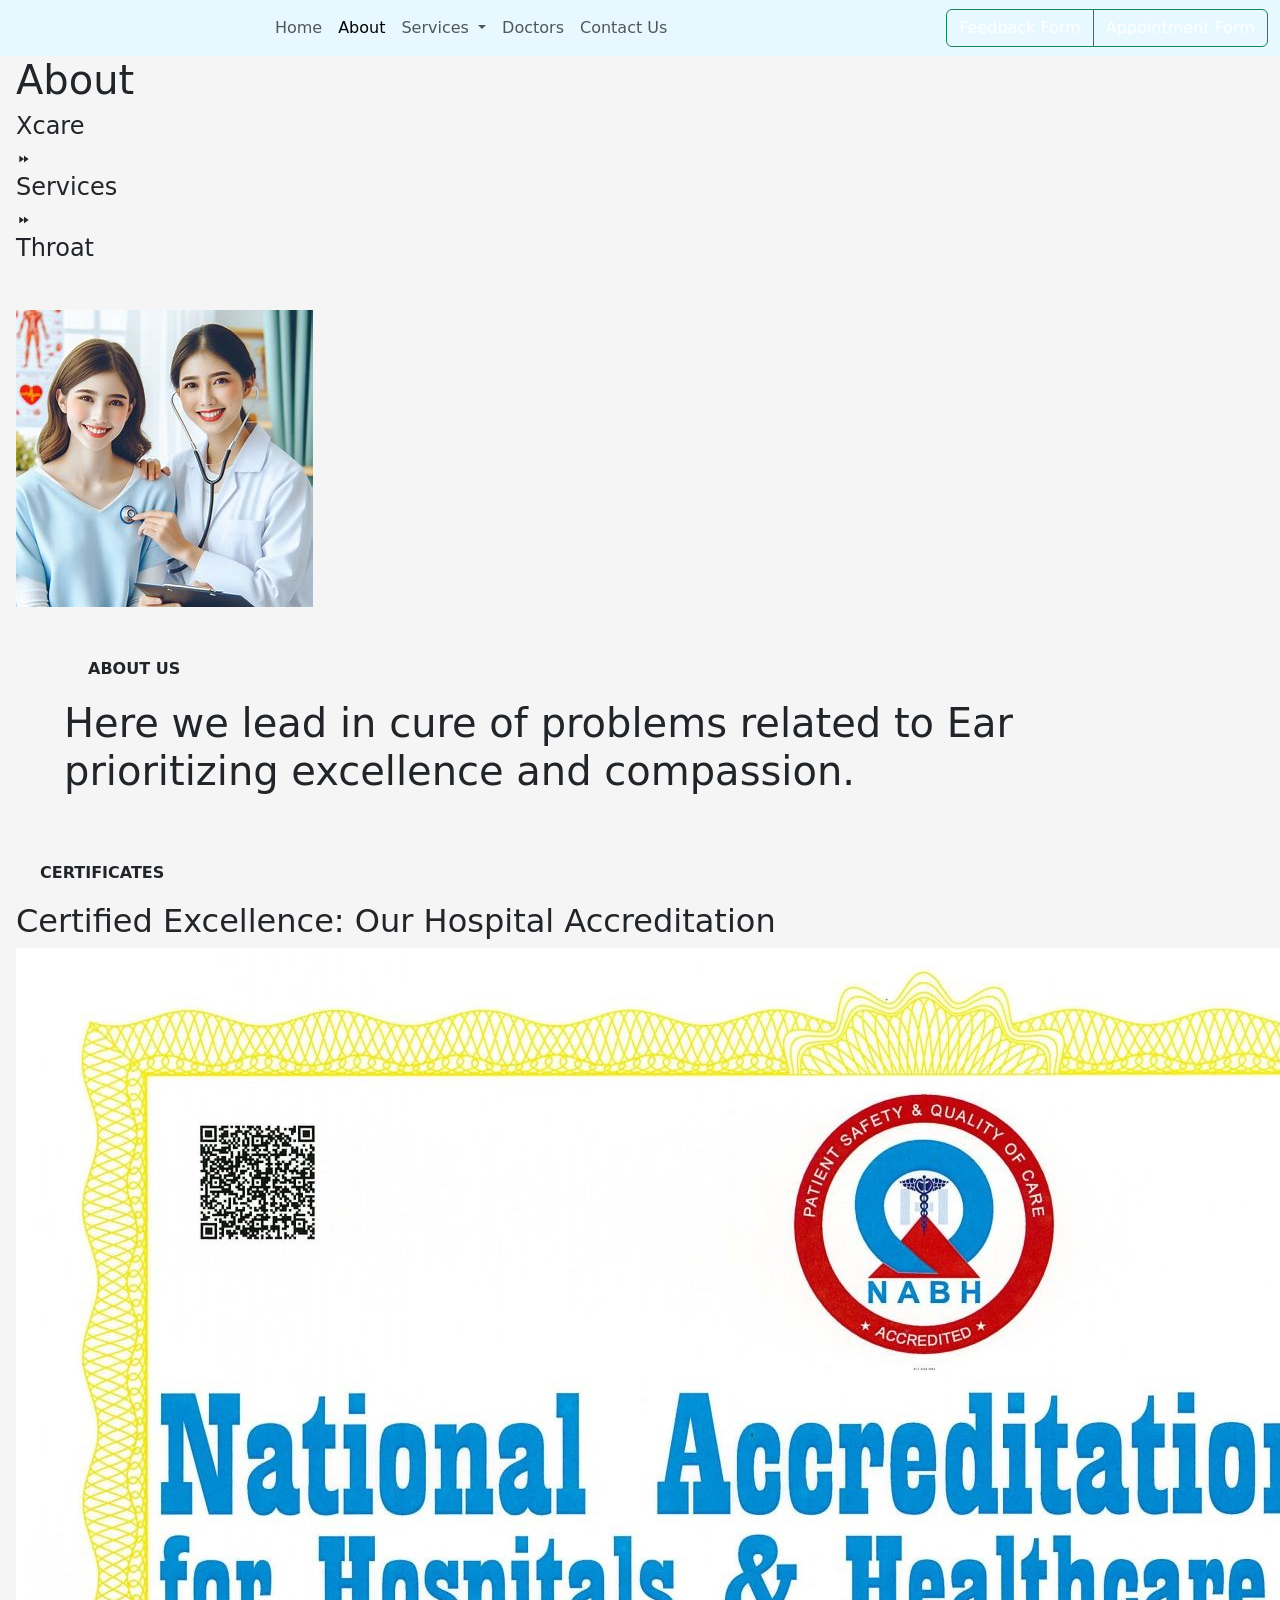
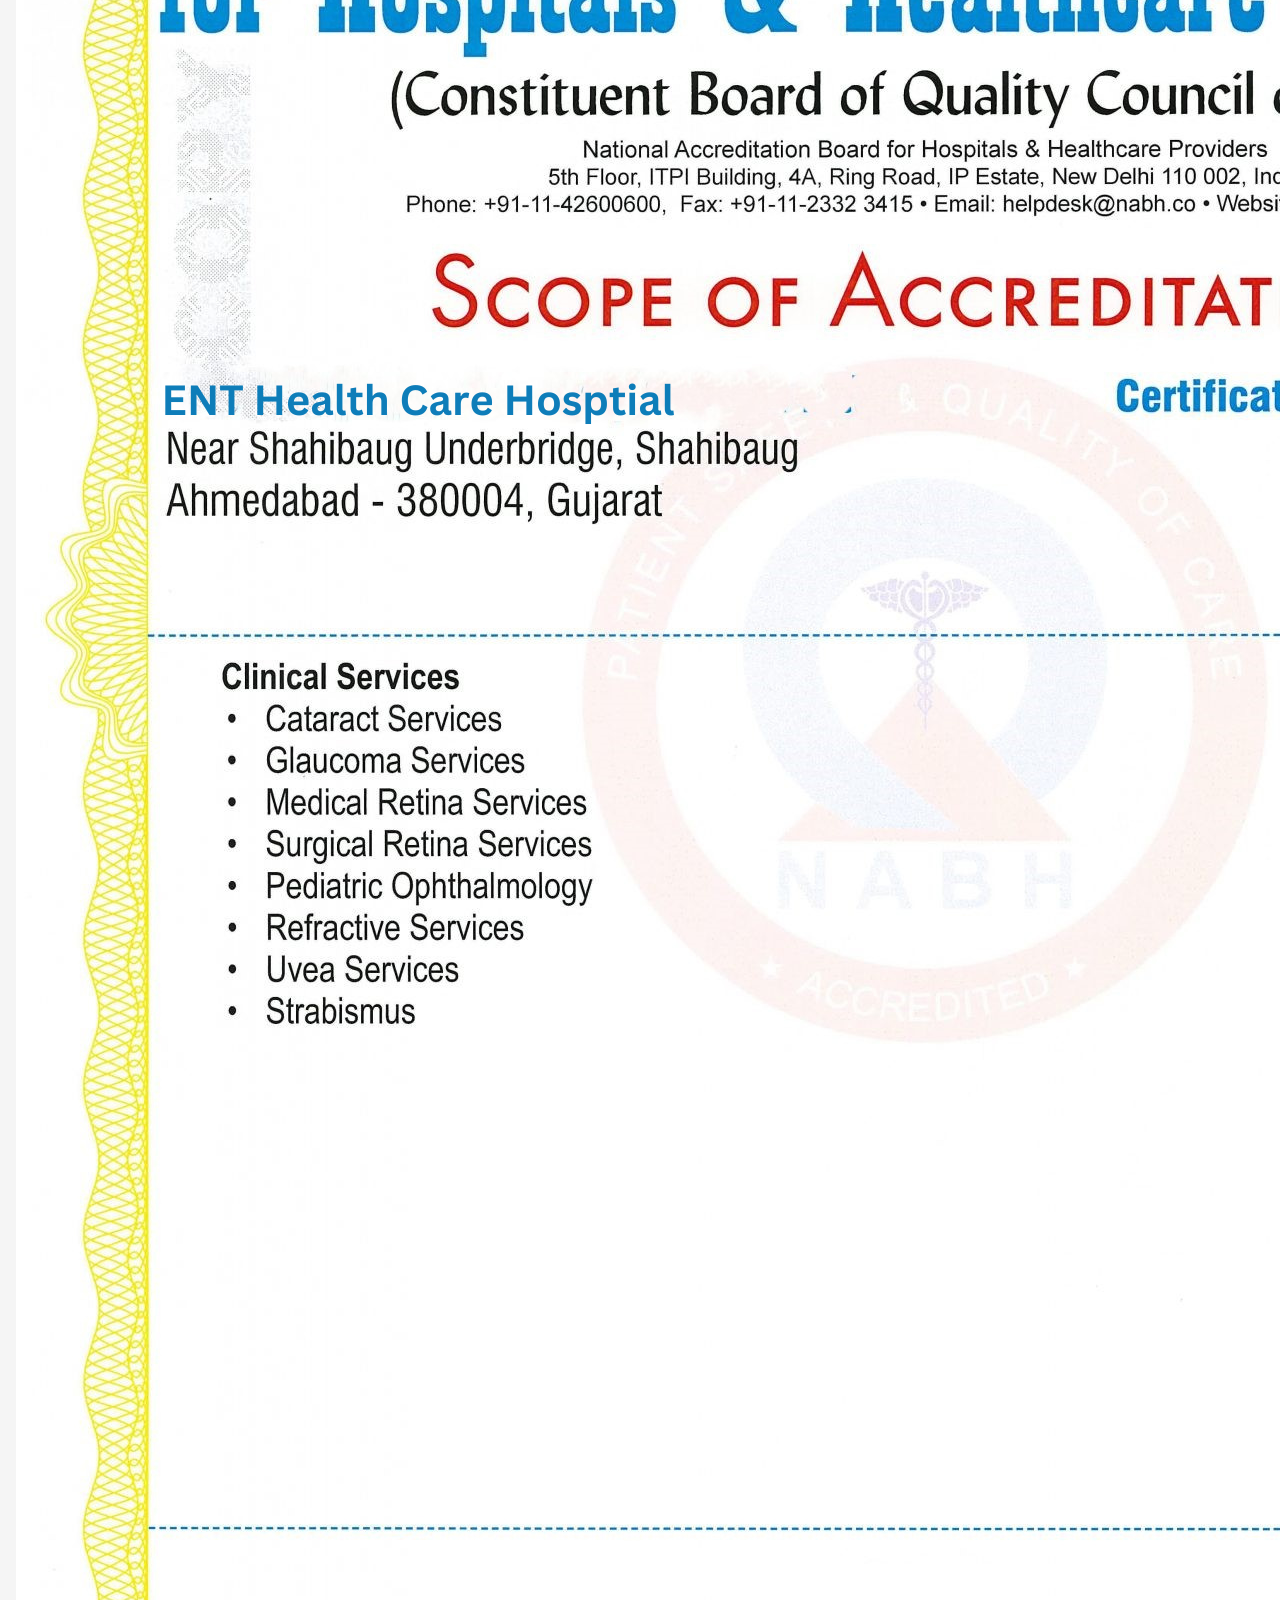
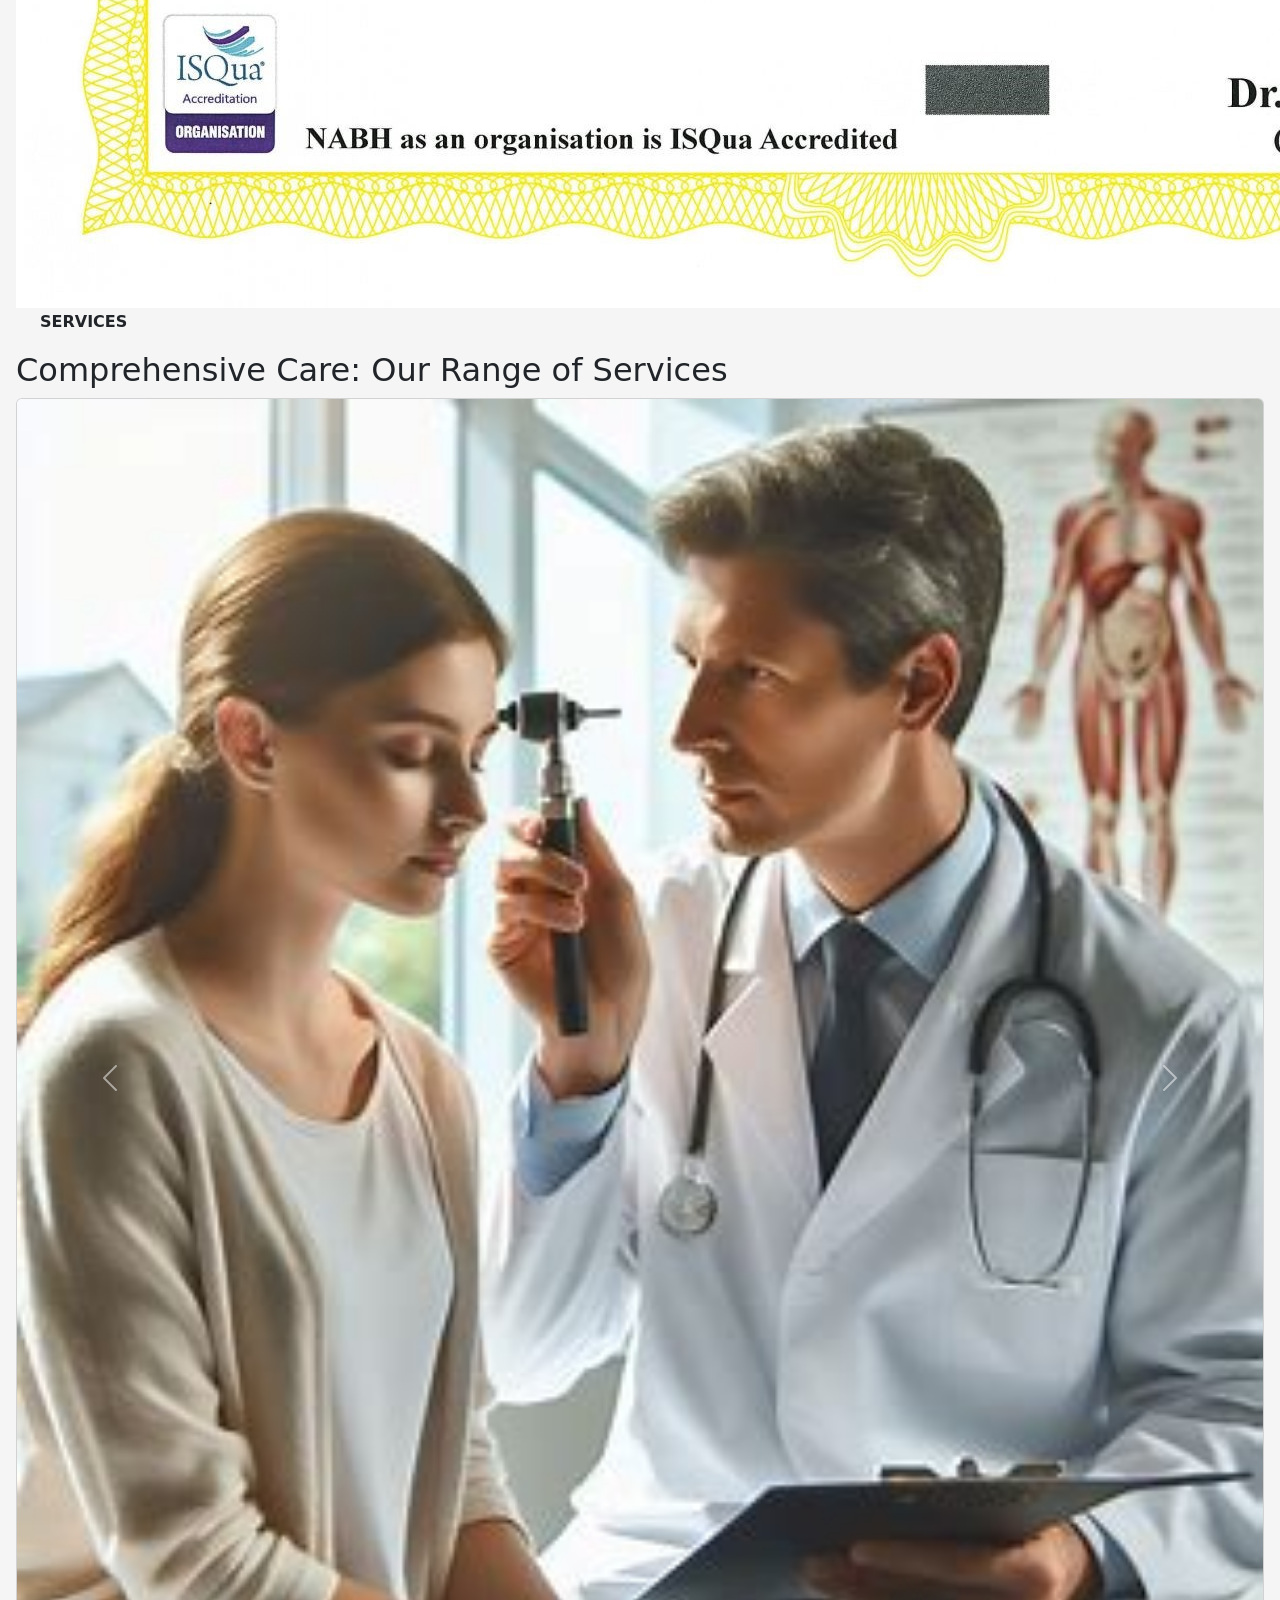
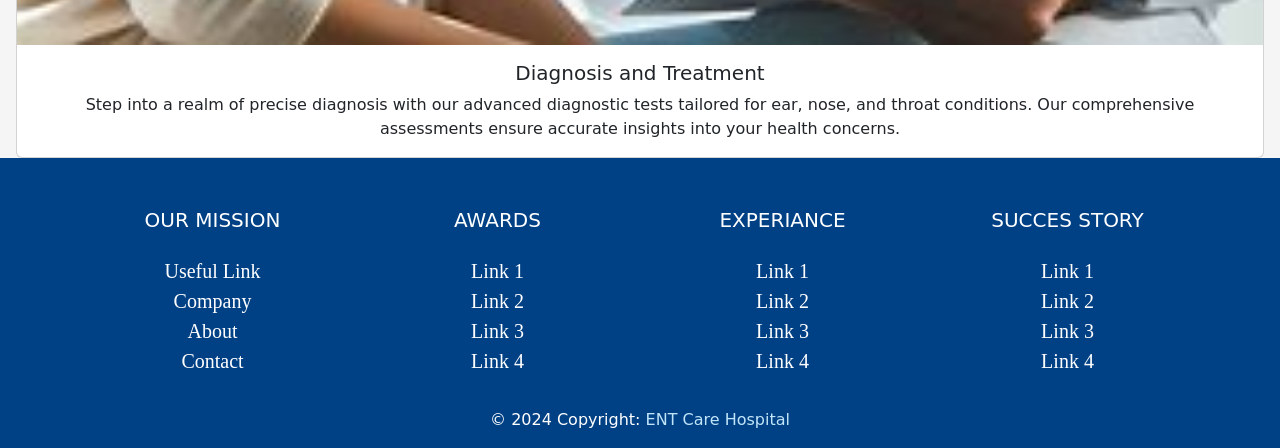
==== src/HTML/about.html @ 974fb87e "deployment" ====
<!DOCTYPE html>
<html lang="en">

<head>
    <meta charset="UTF-8">
    <meta name="viewport" content="width=device-width, initial-scale=1.0">
    <title>ENT Care</title>
    <link href="https://cdn.jsdelivr.net/npm/bootstrap@5.3.3/dist/css/bootstrap.min.css" rel="stylesheet"
        integrity="sha384-QWTKZyjpPEjISv5WaRU9OFeRpok6YctnYmDr5pNlyT2bRjXh0JMhjY6hW+ALEwIH" crossorigin="anonymous">
    <link rel="preconnect" href="https://fonts.googleapis.com">
    <link rel="preconnect" href="https://fonts.gstatic.com" crossorigin>
    <link href="https://fonts.googleapis.com/css2?family=Sora:wght@100..800&display=swap" rel="stylesheet">
    <link rel="stylesheet" href="../css/about.css">
    <link href='https://unpkg.com/boxicons@2.1.4/css/boxicons.min.css' rel='stylesheet'>
    <script src="https://cdn.jsdelivr.net/npm/@popperjs/core@2.11.8/dist/umd/popper.min.js" integrity="sha384-I7E8VVD/ismYTF4hNIPjVp/Zjvgyol6VFvRkX/vR+Vc4jQkC+hVqc2pM8ODewa9r" crossorigin="anonymous"></script>
    <script src="https://cdn.jsdelivr.net/npm/bootstrap@5.3.3/dist/js/bootstrap.min.js" integrity="sha384-0pUGZvbkm6XF6gxjEnlmuGrJXVbNuzT9qBBavbLwCsOGabYfZo0T0to5eqruptLy" crossorigin="anonymous"></script>
  
     <link rel="stylesheet" href="../CSS/Home.css">
</head>
<body>
<nav class="navbar navbar-expand-lg " style="  background-color: #e7f8ff"  >
  <div class="container-fluid">
    <a class="navbar-brand" href="#"><img src="https://xcare-demo.pbminfotech.com/demo1/wp-content/uploads/sites/3/2024/01/logo.svg" alt="" class="main-logo"></a>
    <button class="navbar-toggler" type="button" data-bs-toggle="collapse" data-bs-target="#navbarSupportedContent" aria-controls="navbarSupportedContent" aria-expanded="false" aria-label="Toggle navigation">
      <span class="navbar-toggler-icon"></span>
    </button>
    <div class="collapse navbar-collapse" id="navbarSupportedContent">
      <ul class="navbar-nav mx-auto mb-2 mb-lg-0">
        <li class="nav-item">
          <a class="nav-link " aria-current="page" href="./Home.html">Home</a>
        </li>
        <li class="nav-item">
          <a class="nav-link active" href="./about.html">About</a>
        </li>
        <li class="nav-item dropdown">
          <a class="nav-link dropdown-toggle" href="#" role="button" data-bs-toggle="dropdown" aria-expanded="false">
            Services
          </a>
          <ul class="dropdown-menu">
            <li><a class="dropdown-item" href="./Ear_Page.HTML">Ear</a></li>
            <li><a class="dropdown-item" href="./noseservice.html">Nose</a></li>
            <li><a class="dropdown-item" href="./Throat-service.html">Throat</a></li>
          </ul>
        </li>
        <li class="nav-item">
          <a class="nav-link" href="./doctors.html">Doctors</a>
        </li>
        <li class="nav-item">
          <a class="nav-link" href="./Contacts.html">Contact Us</a>
        </li>
      </ul>
      <ul class="btn-group my-auto">
        <button class="btn btn-outline-success" type="submit"><a href="./feedback.html" style="list-style: none; text-decoration: none; color: white;" >Feedback Form</a></button>
        <button class="btn btn-outline-success"  type="submit"><a style="list-style: none; text-decoration: none; color: white;" href="./AppointmentPage.html">Appointment Form</a></button>
      </ul>
    </div>
  </div>
</nav>
<body class="body-col" style="margin-top: 0px;">
 
  <!-- About us section starts -->
  <section class="container-fluid px-3">
    <div class="about-us-cover-section mb-5">
      <h1 class="aboutus-title">About</h1>
      <div class="aboutus-subtitle">
        <h4 class="about-us-subtitle-text">Xcare</h4>
        <i class='bx bx-fast-forward'></i>
        <h4 class="about-us-subtitle-text">Services</h4>
        <i class='bx bx-fast-forward'></i>
        <h4 class="about-us-subtitle-text">Throat</h4>
      </div>
      <!-- <img src="../img/throat-service.webp" alt="" class="aboutus-cover-image"> -->
  </div>

    <div class="about-container">
      <img src="../Images/About-page.jpg" alt="" class="about-img">
      <div class="abt-text-container my-auto p-5">
        <h6 class="abt-bg-color p-1 px-4 fw-bold">ABOUT US</h6>
        <h4 class="abt-content-bg-col my-3 fs-1">
          Here we lead in cure of problems related to <span class="multiple-text">Ear</span><br>prioritizing <span
            class="span-abt-content">
            excellence</span> and <span class="span-abt-content">compassion</span>.
        </h4>
      </div>
    </div>
    <!-- About us section end -->

    <!-- Certificates Section Start -->
    <div class="certificates">
      <h6 class="abt-bg-color p-1 px-4 fw-bold">CERTIFICATES</h6>
      <h2 class="certificate-title pt-2">Certified Excellence: Our Hospital Accreditation</h2>
      <div class="certificate-list">
        <img src="../Images/ENT Health Care Hosptial.png" alt="" class="certificate-img">
        <!-- <img src="../img/Certificate-2.png" alt="" class="certificate-img certificate-2"> -->
      </div>
    </div>

    <!-- Certificates Section End -->


    <div id="carouselExample" class="services carousel slide" data-bs-ride="carousel">
      <h6 class="abt-bg-color p-1 px-4 fw-bold">SERVICES</h6>
      <h2 class="certificate-title pt-2">Comprehensive Care: Our Range of Services</h2>
      <div class="services-container carousel-inner">
        <!-- <div class="card card-content mb-3 carousel-item active">
          <div class="row g-0">
            <div class="col-md-4">
              <img src="../img/diagnostic-training.jpg" class="card-img-size" alt="...">
            </div>
            <div class="col-md-8">
              <div class="card-body">
                <h3 class="card-title">Diagnosis and Treatment</h3>
                <p class="card-text fs-5 card-para">Step into a realm of precise diagnosis with our advanced diagnostic
                  tests tailored for ear, nose, and throat conditions. Our comprehensive assessments ensure accurate
                  insights into your health concerns.</p>
              </div>
            </div>
          </div>
        </div>
        <div class="card card-content mb-3 carousel-item">
          <div class="row g-0">
            <div class="col-md-4">
              <img src="../img/ENT-Surgery.jpg" class="card-img-size" alt="...">
            </div>
            <div class="col-md-8">
              <div class="card-body">
                <h3 class="card-title">ENT Surgery</h3>
                <p class="card-text fs-5 card-para">Trust our seasoned specialists to navigate the intricacies of ENT
                  surgery with finesse. From routine procedures to complex interventions, we deliver effective
                  treatments with meticulous attention to detail.</p>
              </div>
            </div>
          </div>
        </div>
        <div class="card card-content mb-3 carousel-item">
          <div class="row g-0">
            <div class="col-md-4">
              <img src="../img/hearing-solutions.jpg" class="card-img-size" alt="...">
            </div>
            <div class="col-md-8">
              <div class="card-body">
                <h3 class="card-title">Hearing Solutions</h3>
                <p class="card-text fs-5 card-para">Experience a world of sound with our tailored hearing solutions.
                  Whether it's hearing aids or rehabilitation services, our personalized approach aims to restore not
                  just your hearing but your quality of life.</p>
              </div>
            </div>
          </div>
        </div>
        <div class="card card-content mb-3 carousel-item">
          <div class="row g-0">
            <div class="col-md-4">
              <img src="../img/synus-and-allergy-care.jpg" class="card-img-size" alt="...">
            </div>
            <div class="col-md-8">
              <div class="card-body">
                <h3 class="card-title">Sinus and Allergy Care</h3>
                <p class="card-text fs-5 card-para">Breathe easy with our specialized treatments designed to alleviate
                  sinusitis and allergy symptoms. Our holistic approach targets the root cause, offering lasting relief
                  and improved sinus health.</p>
              </div>
            </div>
          </div>
        </div>
        <div class="card card-content mb-3 carousel-item">
          <div class="row g-0">
            <div class="col-md-4">
              <img src="../img/voice-and-swallowing-therapy.jpg" class="card-img-size" alt="...">
            </div>
            <div class="col-md-8">
              <div class="card-body">
                <h3 class="card-title">Voice and Swallowing Therapy</h3>
                <p class="card-text fs-5 card-para">Rediscover the power of communication with our voice and swallowing
                  therapy services. Our expert therapists guide you through a journey of restoration, empowering you to
                  regain confidence in your voice and swallow function.</p>
              </div>
            </div>
          </div>
        </div>
        <div class="card card-content mb-3 carousel-item">
          <div class="row g-0">
            <div class="col-md-4">
              <img src="../img/Pediatric-ENT-Care.jpg" class="card-img-size" alt="...">
            </div>
            <div class="col-md-8">
              <div class="card-body">
                <h3 class="card-title">Pediatric ENT Care</h3>
                <p class="card-text fs-5 card-para">Entrust your child's ENT health to our compassionate team. With a
                  gentle touch and specialized care, we cater to the unique needs of our youngest patients, ensuring
                  their well-being every step of the way.</p>
              </div>
            </div>
          </div>
        </div>
        <div class="card card-content mb-3 carousel-item">
          <div class="row g-0">
            <div class="col-md-4">
              <img src="../img/Sleep-disorder-management.jpg" class="card-img-size" alt="...">
            </div>
            <div class="col-md-8">
              <div class="card-body">
                <h3 class="card-title">Sleep Disorder Management</h3>
                <p class="card-text fs-5 card-para">Reclaim your nights with our dedicated sleep disorder management
                  services. Through accurate diagnosis and tailored treatments, we strive to improve your sleep quality
                  and overall health.</p>
              </div>
            </div>
          </div>
        </div>
        <div class="card card-content mb-3 carousel-item">
          <div class="row g-0">
            <div class="col-md-4">
              <img src="../img/facial-reconstruction.jpg" class="card-img-size" alt="...">
            </div>
            <div class="col-md-8">
              <div class="card-body">
                <h3 class="card-title">Facial Reconstruction</h3>
                <p class="card-text fs-5 card-para">Restore both form and function with our expert facial reconstruction
                  services. Whether it's trauma or deformity, our skilled surgeons are here to reconstruct with
                  precision and compassion.</p>
              </div>
            </div>
          </div>
        </div>
        <div class="card card-content mb-3 carousel-item">
          <div class="row g-0">
            <div class="col-md-4">
              <img src="../img/Tinnitus-Relief.jpg" class="card-img-size" alt="...">
            </div>
            <div class="col-md-8">
              <div class="card-body">
                <h3 class="card-title">Tinnitus Relief</h3>
                <p class="card-text fs-5 card-para">Find solace from the ringing in your ears with our specialized
                  tinnitus relief options. Our holistic approach addresses the underlying factors, offering you relief
                  and peace of mind.</p>
              </div>
            </div>
          </div>
        </div> -->
        <div class="card card-content carousel-item active">
          <img src="../Images/diagnostic-training.jpg" class="card-img-top" alt="...">
          <div class="card-body text-center">
            <h5 class="card-title">Diagnosis and Treatment</h5>
            <p class="card-text card-para">Step into a realm of precise diagnosis with our advanced diagnostic tests
              tailored for ear, nose, and throat conditions. Our comprehensive assessments ensure accurate insights into
              your health concerns.</p>
          </div>
        </div>
        <div class="card card-content carousel-item">
          <img src="../Images/ENT-Surgery.jpg" class="card-img-top" alt="...">
          <div class="card-body">
            <h5 class="card-title text-center">ENT Surgery</h5>
            <p class="card-text card-para">Trust our seasoned specialists to navigate the intricacies of ENT surgery
              with finesse. From routine procedures to complex interventions, we deliver effective treatments with
              meticulous attention to detail.</p>
          </div>
        </div>
        <div class="card card-content carousel-item">
          <img src="../Images/hearing-solutions.jpg" class="card-img-top" alt="...">
          <div class="card-body">
            <h5 class="card-title text-center">Hearing Solutions</h5>
            <p class="card-text card-para">Experience a world of sound with our tailored hearing solutions. Whether it's
              hearing aids or rehabilitation services, our personalized approach aims to restore not just your hearing
              but your quality of life.</p>
          </div>
        </div>
        <div class="card card-content carousel-item">
          <img src="../Images/synus-and-allergy-care.jpg" class="card-img-top" alt="...">
          <div class="card-body">
            <h5 class="card-title text-center">Sinus and Allergy Care</h5>
            <p class="card-text card-para">Breathe easy with our specialized treatments designed to alleviate sinusitis
              and allergy symptoms. Our holistic approach targets the root cause, offering lasting relief and improved
              sinus health.</p>
          </div>
        </div>
        <div class="card card-content carousel-item">
          <img src="../Images/voice-and-swallowing-therapy.jpg" class="card-img-top" alt="...">
          <div class="card-body">
            <h5 class="card-title text-center">Voice and Swallowing Therapy</h5>
            <p class="card-text card-para">Rediscover the power of communication with our voice and swallowing therapy services. Our expert therapists guide you through a journey of restoration, empowering you to regain confidence in your voice and swallow function.</p>
          </div>
        </div>
        <div class="card card-content carousel-item">
          <img src="../Images/Pediatric-ENT-Care.jpg" class="card-img-top" alt="...">
          <div class="card-body">
            <h5 class="card-title text-center">Pediatric ENT Care</h5>
            <p class="card-text card-para">Entrust your child's ENT health to our compassionate team. With a gentle touch and specialized care, we cater to the unique needs of our youngest patients, ensuring their well-being every step of the way.</p>
          </div>
        </div>
        <div class="card card-content carousel-item">
          <img src="../Images/Sleep-disorder-management.jpg" class="card-img-top" alt="...">
          <div class="card-body">
            <h5 class="card-title text-center">Sleep Disorder Management</h5>
            <p class="card-text card-para">Reclaim your nights with our dedicated sleep disorder management services. Through accurate diagnosis and tailored treatments, we strive to improve your sleep quality and overall health.</p>
          </div>
        </div>
        <div class="card card-content carousel-item">
          <img src="../Images/facial-reconstruction.jpg" class="card-img-top" alt="...">
          <div class="card-body">
            <h5 class="card-title text-center">Facial Reconstruction</h5>
            <p class="card-text card-para">Restore both form and function with our expert facial reconstruction services. Whether it's trauma or deformity, our skilled surgeons are here to reconstruct with precision and compassion.</p>
          </div>
        </div>
        <div class="card card-content carousel-item">
          <img src="../Images/Tinnitus-Relief.jpg" class="card-img-top" alt="...">
          <div class="card-body">
            <h5 class="card-title text-center">Tinnitus Relief</h5>
            <p class="card-text card-para">Find solace from the ringing in your ears with our specialized tinnitus relief options. Our holistic approach addresses the underlying factors, offering you relief and peace of mind.</p>
          </div>
        </div>
        <button class="carousel-control-prev control-col rounded-circle" type="button" data-bs-target="#carouselExample"
          data-bs-slide="prev">
          <span class="carousel-control-prev-icon" aria-hidden="true"></span>
          <span class="visually-hidden">Previous</span>
        </button>
        <button class="carousel-control-next control-col rounded-circle" type="button" data-bs-target="#carouselExample"
          data-bs-slide="next">
          <span class="carousel-control-next-icon control-icon-col" aria-hidden="true"></span>
          <span class="visually-hidden">Next</span>
        </button>
      </div>
    </div>
  </section>

  <!-- Scripting Start -->
  <script src="https://unpkg.com/scrollreveal"></script>
  <script src="https://unpkg.com/typed.js@2.0.16/dist/typed.umd.js"></script>
  <script src="../JS/about.js"></script>
  <footer class="page-footer font-small indigo">

    <!-- Footer -->
    <footer class="page-footer font-small indigo" style=" color:white; padding-top: 34px;background-color:#004085;">

      <!-- Footer Links -->
      <div class="container text-center text-md-left">
    
        <!-- Grid row -->
        <div class="row">
    
          <!-- Grid column -->
          <div class="col-md-3 mx-auto">
    
            <!-- Links -->
            <h5 class="font-weight-bold text-uppercase mt-3 mb-4">OUR MISSION</h5>
    
            <ul class="list-unstyled" >
              <li>
                <a href="#!" >Useful Link</a>
              </li>
              <li>
                <a href="#!">Company</a>
              </li>
              <li>
                <a href="#!">About</a>
              </li>
              <li>
                <a href="#!">Contact</a>
              </li>
            </ul>
    
          </div>
          <!-- Grid column -->
    
          <hr class="clearfix w-100 d-md-none">
    
          <!-- Grid column -->
          <div class="col-md-3 mx-auto">
    
            <!-- Links -->
            <h5 class="font-weight-bold text-uppercase mt-3 mb-4">AWARDS</h5>
    
            <ul class="list-unstyled">
              <li>
                <a href="#!">Link 1</a>
              </li>
              <li>
                <a href="#!">Link 2</a>
              </li>
              <li>
                <a href="#!">Link 3</a>
              </li>
              <li>
                <a href="#!">Link 4</a>
              </li>
            </ul>
    
          </div>
          
    
          <hr class="clearfix w-100 d-md-none">
    
   
          <div class="col-md-3 mx-auto">
    
        
            <h5 class="font-weight-bold text-uppercase mt-3 mb-4">EXPERIANCE</h5>
    
            <ul class="list-unstyled">
              <li>
                <a href="#!">Link 1</a>
              </li>
              <li>
                <a href="#!">Link 2</a>
              </li>
              <li>
                <a href="#!">Link 3</a>
              </li>
              <li>
                <a href="#!">Link 4</a>
              </li>
            </ul>
    
          </div>
       
          <hr class="clearfix w-100 d-md-none">
    
      
          <div class="col-md-3 mx-auto">
    
          
            <h5 class="font-weight-bold text-uppercase mt-3 mb-4">SUCCES STORY</h5>
    
            <ul class="list-unstyled">
              <li>
                <a href="#!">Link 1</a>
              </li>
              <li>
                <a href="#!">Link 2</a>
              </li>
              <li>
                <a href="#!">Link 3</a>
              </li>
              <li>
                <a href="#!">Link 4</a>
              </li>
            </ul>
    
          </div>
        
    
        </div>
        
    
      </div>
     
      <div class="footer-copyright text-center py-3" style="color: white;text-decoration: none;" >© 2024 Copyright:
        <a href="/" style="text-decoration: none; color: rgb(193, 229, 248);">ENT Care Hospital</a>
      </div>
      
    
    </footer>

</body>
<script>
  function toggleChatWindow() {
    const chatWindow = document.querySelector('.chat-window');
    if (chatWindow.classList.contains('show')) {
      chatWindow.classList.remove('show');
    } else {
      chatWindow.classList.add('show');
    }
  }

  function handleKeyPress(event) {
    if (event.key === 'Enter') {
      const input = event.target;
      const message = input.value.trim();
      if (message) {
        const chatMessages = document.querySelector('.chat-window');

        // Display user's message
        const userMessage = document.createElement('div');
        userMessage.textContent = `You: ${message}`;
        userMessage.style.textAlign = 'right'; // Align user message to the right
        userMessage.classList.add('user-message'); // For additional styling if needed
        chatMessages.appendChild(userMessage);

        input.value = ''; // Clear input after sending

        // Ensure the latest message is visible
        chatMessages.scrollTop = chatMessages.scrollHeight;

        // Mock chatbot response
        setTimeout(() => {
          const botMessage = document.createElement('div');
          botMessage.textContent = "Chatbot: Thanks for your message. We're not available right now, but we'll get back to you soon!";
          botMessage.classList.add('bot-message'); // For additional styling if needed
          chatMessages.appendChild(botMessage);

          // Ensure the latest message is visible
          chatMessages.scrollTop = chatMessages.scrollHeight;
        }, 1000); // Simulate a delay for the chatbot's response
      }
    }
  }
</script>

</html>
---- src/CSS/Home.css ----
body{margin-top:20px;
    background:#f5f5f5;
    }
    .blog-post {
      -webkit-transition: all 0.5s cubic-bezier(0.68, -0.55, 0.27, 1.55) 0s;
      transition: all 0.5s cubic-bezier(0.68, -0.55, 0.27, 1.55) 0s;
    }
    
    .blog-post .blog-img .overlay,
    .blog-post .blog-img .post-meta {
      position: absolute;
      opacity: 0;
      -webkit-transition: all 0.9s ease;
      transition: all 9s ease;
    }
    
    .blog-post .blog-img .overlay {
      top: 0;
      right: 0;
      bottom: 0;
      left: 0;
    }
    
    .blog-post .blog-img .post-meta {
      bottom: 5%;
      right: 5%;
      z-index: 1;
    }
    
    .blog-post .blog-img .post-meta .read-more:hover {
      color: #6dc77a !important;
    }
    
    .blog-post .content h1, .blog-post .content h2, .blog-post .content h3, .blog-post .content h4, .blog-post .content h5, .blog-post .content h6 {
      line-height: 1.2;
    }
    
    .blog-post .content .title {
      font-size: 18px;
    }
    
    .blog-post .content .title:hover {
      color: #6dc77a !important;
    }
    
    .blog-post .content .author .name:hover {
      color: #6dc77a !important;
    }
    
    .blog-post:hover {
      -webkit-transform: translateY(-7px);
              transform: translateY(-7px);
      -webkit-box-shadow: 0 0 5px rgba(0, 0, 0, 0.15);
              box-shadow: 0 0 5px rgba(0, 0, 0, 0.15);
    }
    
    .blog-post:hover .blog-img .overlay {
      opacity: 0.65;
    }
    
    .blog-post:hover .blog-img .post-meta {
      opacity: 1;
    }
    
    .blog-post .post-meta .like i,
    .profile-post .like i {
      -webkit-text-stroke: 2px #dd2427;
      -webkit-text-fill-color: transparent;
    }
    
    .blog-post .post-meta .like:active i, .blog-post .post-meta .like:focus i,
    .profile-post .like:active i,
    .profile-post .like:focus i {
      -webkit-text-stroke: 0px #dd2427;
      -webkit-text-fill-color: #dd2427;
    }
    
    .avatar.avatar-ex-sm {
        height: 36px;
    }
    .shadow {
        -webkit-box-shadow: 0 0 5px rgba(0, 0, 0, 0.15) !important;
        box-shadow: 0 0 5px rgba(0, 0, 0, 0.15) !important;
    }
    
    .text-muted {
        color: #8492a6 !important;
    }
    
    
    .para-desc {
        max-width: 600px;
    }
    .text-muted {
        color: #8492a6 !important;
    }
    
    .section-title .title {
        letter-spacing: 0.5px;
        font-size: 30px;
    }
    
/* Add a bounce animation to the chatbot icon */
@keyframes bounce {
  0%, 20%, 50%, 80%, 100% {
    transform: translateY(0);
  }
  40% {
    transform: translateY(-30px);
  }
  60% {
    transform: translateY(-15px);
  }
}


.appointment-link {
    color: #004085 !important; /* Dark blue color */
}

.dark-blue-link {
    color: #004085 !important; /* Dark blue color */
}

.chatbot-icon {
  animation: bounce 2s infinite;
}

/* Smooth transition for chat window */
.chat-window {
  transition: transform 0.5s ease-in-out, opacity 0.5s ease-in-out;
  transform: scale(0);
  opacity: 0;
}

/* State when chat window is visible */
.chat-window.show {
  transform: scale(1);
  opacity: 1;
}

.chatbot-ui {
  position: fixed;
  bottom: 90px;
  right: 20px;
  z-index: 1000;
}

.chatbot-icon {
  cursor: pointer;
}

.chat-window {
  width: 300px; /* Corrected typo here */
  max-height: 500px;
  background-color: white;
  box-shadow: 0 0 10px rgba(0,0,0,0.2);
  border-radius: 10px;
  overflow: hidden;
  display: flex;
  flex-direction: column;
}

.chat-window-header {
  background-color: #3368c1;
  color: white;
  padding: 10px;
  text-align: center;
}

.chat-window-messages {
  flex: 1;
  padding: 10px;
  overflow-y: auto;
}

.chat-window-input {
  border: none;
  padding: 10px;
  width: 100%;
  box-sizing: border-box;
}

.chatp {
  height: 100px;
}



/* out sevices */

.elementor-section {
  max-width: 1200px; /* Adjust based on your preference */
  margin: auto;
  
  padding: 20px;
  background-color: #f9f9f9; /* Light background for the section */
}

.elementor-widget-container {
  text-align: center;
  
  font-size: 19px;
}

.pbmit-heading-subheading h4,
.pbmit-heading-subheading h2 {
  margin: 0;
  
  padding: 10px 0;
}

.pbmit-heading-subheading h4 {
  font-size: 1.2em;
  /* border: 2px solid black; */
  display: inline;
  padding: 9px;
  font-size: px;
  border-radius: 23px;
  color: #0e0101; /* Subtitle color */
}

.pbmit-heading-subheading h2 {
  font-size: 2em;
  color: #333333; /* Title color */
  font-weight: bold;
}

/* Tab Styles */
.pbmit-tabs {
  margin-top: 20px;
}

.pbmit-tabs-heading {
  list-style: none;
  padding: 0;
  display: flex;
  justify-content: space-around;
  background-color: #e9ecef;
  border-radius: 8px 8px 0 0;
  overflow: hidden;
}

.pbmit-tab-link {
  padding: 10px 20px;
  cursor: pointer;
  transition: background-color 0.3s ease;
  display: flex;
  align-items: center;
  justify-content: center;
}

.pbmit-tab-link span {
  margin-right: 5px;
}

.pbmit-tab-link:hover,
.pbmit-tab-link.pbmit-tab-li-active {
  background-color: #007bff;
  color: #ffffff;
}

.pbmit-tab-content-wrapper {
  border: 1px solid #e9ecef;
  border-top: none;
  padding: 20px;
  background-color: #ffffff;
}

.pbmit-tab-content {
  display: none;
}

.pbmit-tab-content.pbmit-tab-active {
  display: block;
}

.pbmit-tab-img img {
  width: 100%;
  height: auto;
  border-radius: 8px;
}

.pbmit-tab-list {
  padding: 15px;
}

.pbmit-tab-list h2 {
  color: #333;
  font-weight: bold;
}

.pbmit-tab-list ul {
  list-style: none;
  padding: 0;
}

.pbmit-tab-list ul li {
  padding: 5px 0;
  /* border-bottom: 1px solid #eee; */
}

/* Responsive adjustments */
@media (max-width: 768px) {
  .pbmit-tabs-heading {
    flex-direction: column;
  }

  .pbmit-tab-content-inner {
    display: block;
  }

  .pbmit-tab-img,
  .pbmit-tab-list {
    width: 100%;
  }
}

/* Additional CSS Styles */

/* Section Container */
.elementor-container {
  max-width: 1100px; /* Adjust based on your preference */
  margin: auto;
}

/* Column Styles */
.elementor-column {
  padding: 0 15px; /* Add padding to columns */
}

/* Tab Heading Styles */
.pbmit-tab-link {
  position: relative;
}

.pbmit-tab-link span {
  display: inline-block;
}

.pbmit-base-icon-black-arrow-1 {
  position: absolute;
  right: 10px;
  top: 50%;
  transform: translateY(-50%);
}

/* Tab Content Title Styles */
.pbmit-tab-content-title {
  font-size: 1.5em;
  font-weight: bold;
  margin-bottom: 10px;
}

/* Tab Content Inner Styles */
.pbmit-tab-content-inner {
  margin-top: 20px;
}

/* List Styles */
.pbmit-tab-list ul {
  padding: 10px 0;
}

.pbmit-tab-list ul li {
  padding: 8px 0;
  /* border-bottom: 1px solid #ccc; */
 
}

/* Hover Effects */
.pbmit-tab-link:hover {
  background-color: #f0f0f0;
  color: #333;
  transition: background-color 0.3s ease;
}

.pbmit-tab-link.pbmit-tab-li-active {
  background-color: #fff;
  border-bottom: 3px solid #007bff;
  color: #333;
}

/* Responsive Adjustments */
@media (max-width: 992px) {
  .elementor-column {
    padding: 0;
  }
}

@media (max-width: 768px) {
  .pbmit-tab-link span {
    display: none;
  }

  .pbmit-base-icon-black-arrow-1 {
    display: none;
  }

  .pbmit-tab-link {
    padding: 10px 20px;
    text-align: center;
  }
}

/* Error Message Styles */
.error-message {
  display: none; /* Hidden by default */
  color: #ff0000; /* Red color for errors */
  margin-left: 10px; /* Space between the list item text and the error message */
  font-size: 0.9em; /* Smaller font size for the error message */
}

/* List Item Error Indicator */
.pbmit-tab-list ul li {
  position: relative;
  padding-right: 20px; /* Ensure there's space for an error icon or text */
}

.pbmit-tab-list ul li.error::after {
  content: "!";
  position: absolute;
  right: 0;
  top: 0;
  color: #ff0000; /* Red color to indicate an error */
  font-weight: bold;
}

/* Enhances the visual feedback for clickable tabs */
.pbmit-tab-link:focus, .pbmit-tab-link:active {
outline: none;
box-shadow: 0 0 0 2px #0056b3;
}

/* Styles for error messages to make them more noticeable */
.error-message {
display: inline-block;
background-color: #ffdddd;
border-left: 4px solid #ff0000;
padding: 5px;
border-radius: 5px;
margin-left: 10px;
font-size: 0.8em;
}

/* Adjust the style of images within tabs for better visual appeal */
.pbmit-tab-img img {
box-shadow: 0 4px 8px rgba(0,0,0,0.1);
transition: transform 0.3s ease;
}

/* Slightly enlarges the image on hover for a subtle interactive effect */
.pbmit-tab-img img:hover {
transform: scale(1.05);
}




/* our services */


/* our services */
   /* General Styles */
   .elementor-section {
    max-width: 1200px; /* Adjust based on your preference */
    margin: auto;
    border-radius: 28px;
    padding: 20px;
    background-color: rgb(51 105 201 / 60%);
  }
 

  .elementor-widget-container {
    text-align: center;
    
    font-size: 19px;
  }

  .pbmit-heading-subheading h4,
  .pbmit-heading-subheading h2 {
    margin: 10;
    
    padding: 19px 0;
  }

  .pbmit-heading-subheading h4 {
    font-size: 1.2em;
    
    display: inline;

    padding: 9px;
    font-size: 29px;
    border-radius: 23px;
  }

  .pbmit-heading-subheading h2 {
    font-size: 2em;
    /* color: #333333;  */
    font-weight: bold;
  }

  /* Tab Styles */
  .pbmit-tabs {
    margin-top: 20px;
  }

  .pbmit-tabs-heading {
    list-style: none;
    /* border-radius: 23 9px; */
    /* background-color: #3369C999; */
    padding: 0;
    display: flex;
    background-color: transparent;
    justify-content: space-around;
    color: white;
    
    overflow: hidden;
  }
  *{
      padding: 0px;
      margin: 0px;
  }

  .pbmit-tab-link {
    padding: 10px 20px;
    cursor: pointer;
    transition: background-color 0.3s ease;
    display: flex;
    border-radius: 25px;
    align-items: center;
    justify-content: center;
  }

  .pbmit-tab-link span {
    margin-right: 5px;
    border-radius: 25px;
  }

 
  .pbmit-tab-link.pbmit-tab-li-active {
    /* background-color: rgba(82, 218, 37, 0.6); */
    color: #ffffff;
    border-radius: 18px  ;
  }

  .pbmit-tab-content-wrapper {
   
    border-top: none;
    padding: 20px;
  border-radius: 28px;
    background-color: #ffffff;
  }

  .pbmit-tab-content {
    display: none;
  }

  .pbmit-tab-content.pbmit-tab-active {
    display: block;
  }

  .pbmit-tab-img img {
    width: 100%;
    height: auto;
    border-radius: 8px;
  }

  .pbmit-tab-list {
    padding: 15px;
  }

  .pbmit-tab-list h2 {
    color: #333;
    font-weight: bold;
  }

  .pbmit-tab-list ul {
    list-style: none;
    padding: 0;
  }

  .pbmit-tab-list ul li {
    padding: 5px 0;
    text-align:left;
  }

  /* Responsive adjustments */
  @media (max-width: 768px) {
    .pbmit-tabs-heading {
      flex-direction: column;
    }

    .pbmit-tab-content-inner {
      display: block;
    }

    .pbmit-tab-img,
    .pbmit-tab-list {
      width: 100%;
    }
  }

  /* Additional CSS Styles */

  /* Section Container */
  .elementor-container {
    max-width: 1100px; /* Adjust based on your preference */
    margin: auto;
  }

  /* Column Styles */
  .elementor-column {
    padding: 0 15px; /* Add padding to columns */
  }

  /* Tab Heading Styles */
  .pbmit-tab-link {
    position: relative;
  }

  .pbmit-tab-link span {
    display: inline-block;
  }

  .pbmit-base-icon-black-arrow-1 {
    position: absolute;
    right: 10px;
    top: 50%;
    transform: translateY(-50%);
  }

  /* Tab Content Title Styles */
  .pbmit-tab-content-title {
    font-size: 1.5em;
       
    font-weight: bold;
    margin-bottom: 10px;
  }

  /* Tab Content Inner Styles */
  .pbmit-tab-content-inner {
    margin-top: 28px;
  }

  /* List Styles */
  .pbmit-tab-list ul {
    padding: 10px ;
   
  }

  .pbmit-tab-list ul li {
    padding: 8px 0;
    display: flex;
   
    color: #0e0303;
  }

  /* Hover Effects */
  /* .pbmit-tab-link{
    background-color: #f0f0f0;
    
    /* transition: background-color 0.3s ease; */


  .pbmit-tab-link.pbmit-tab-li-active {
    background-color: #fff;
    
    color: #333;
  }

  /* Responsive Adjustments */
  @media (max-width: 992px) {
    .elementor-column {
      padding: 0;
    }
  }

  @media (max-width: 300px) {
    .pbmit-tab-link span {
      display: none;
    }

    .pbmit-base-icon-black-arrow-1 {
      display: none;
    }

    .pbmit-tab-link {
      padding: 10px 20px;
      text-align: center;
    }
  }

  /* Error Message Styles */
  .error-message {
    display: none; /* Hidden by default */
    color: #ff0000; /* Red color for errors */
    margin-left: 10px; /* Space between the list item text and the error message */
    font-size: 0.9em; /* Smaller font size for the error message */
  }

  /* List Item Error Indicator */
  .pbmit-tab-list ul li {
    position: relative;
    padding-right: 20px; /* Ensure there's space for an error icon or text */
  }

  .pbmit-tab-list ul li.error::after {
    content: "!";
    position: absolute;
    right: 0;
    top: 0;
    color: #ff0000; /* Red color to indicate an error */
    font-weight: bold;
  }

  /* Enhances the visual feedback for clickable tabs */
.pbmit-tab-link:focus, .pbmit-tab-link:active {
  outline: none;
}

/* Styles for error messages to make them more noticeable */
.error-message {
  display: inline-block;
  background-color: #ffdddd;
  border-left: 4px solid #ff0000;
  padding: 5px;
  border-radius: 5px;
  margin-left: 10px;
  font-size: 0.8em;
}

/* Adjust the style of images within tabs for better visual appeal */
.pbmit-tab-img img {
  box-shadow: 0 4px 8px rgba(0,0,0,0.1);
  transition: transform 0.3s ease;
}

/* Slightly enlarges the image on hover for a subtle interactive effect */
.pbmit-tab-img img:hover {
  transform: scale(1.05);
}





.main-logo{
  height: 48px;
}
.pbmit-marquee-effect-section {
  overflow: hidden;
  position: relative;
  margin: 26px;
  /* box-shadow: 0 4px 8px rgba(0, 0, 0, 0.1); Adds shadow for depth */
  border-radius: 10px; /* Rounds the corners */
  background-color: #f9f9f9; /* Light background color */
}

.pbmit-marquee-container {
  display: flex;
  animation: marqueeAnimation 40s linear infinite;
  align-items: center; /* Centers items vertically */
}

@keyframes marqueeAnimation {
  from { transform: translateX(100%); }
  to { transform: translateX(-100%); }
}

.pbmit-ele {
  flex-shrink: 0;
  white-space: nowrap;
  padding: 0 2rem; /* Adjusted for visual spacing */
  transition: transform 0.3s ease; /* Smooth transition for hover effect */
}

.pbmit-ele:hover {
  transform: scale(1.05); /* Slightly enlarges the article on hover */
  z-index: 2; 
}

.pbmit-element-title {
  font-size: 65px; /* Adjust based on preference */
  font-weight: bold;
  display:flex;
  color: #6c769d; /* Darker text color for better readability */
  text-shadow: 1px 1px 4px rgba(89, 134, 180, 0.2); /* Text shadow for depth */
}

/* Custom styling for the tag wrapper to improve aesthetics */
.pbmit-tag-wrapper {
  padding: 10px 0; /* Adds vertical padding */
  margin: 0 5px; /* Adds spacing between each marquee item */
  background-color: rgba(255,255,255,0.8); 
  border-radius: 5px; /* Rounds the corners of the tag wrapper */
}

.list-unstyled{
  font-size: 20px;
  
}

.list-unstyled li a{ 
  color: white;
  font-family: Georgia, 'Times New Roman', Times, serif;
   text-decoration: none;
}


/* our services */
.ourservices{
  height: 32px;


}




/* internal css*/
 
/* happy client */

.pbmit-element-subtitle {
  font-size: 1.25rem;
  color: #666;
}

/* Testimonials Grid */
.pbmit-element-posts-wrapper {
  display: flex;
  flex-wrap: nowrap;

}

.pbmit-ele-testimonial {
  flex: 0 1 calc(33.333% - 20px);
  /* background: #f9f9f9; */
  border: 1px solid #ddd;
  box-shadow: 2px 0px  4px rgb(219, 205, 205);
  padding: 20px;
  background-color: transparent;
  border-radius: 26px;
}

.pbmit-box-content-wrap {
  display: flex;
  flex-direction: column;
  align-items: center;
  text-align: center;
}

.pbminfotech-box-img img {
  width: 100px;
  height: 100px;

  border-radius: 50%;
  margin-bottom: 15px;
}

.pbminfotech-box-title,
.pbminfotech-testimonial-detail {
  margin: 5px 0;
}

.pbminfotech-testimonial-box {
font-style: italic;

padding: 23px;
display: block; /* Changed to block to better handle the box model */
position: relative;
/* Making the width responsive */
margin: 0 auto; /* Centering the box */
box-shadow: 0 0 10px rgba(0,0,0,0.1); /* Adding a subtle shadow to create a "lifted" effect */
background-color: #f9f9f9; /* A light background to distinguish the testimonial */
border-left: 4px solid #007bff; /* A colored border on the left for some visual flair */
}

/* Responsive adjustments */
@media (max-width: 768px) {
.pbminfotech-testimonial-box {
    max-width: 95%; /* Allowing more width on smaller screens */
    padding: 15px; /* Adjusting padding for smaller screens */
}
}


.pbminfotech-box-star-ratings {
  margin-bottom: 15px;
}

.pbmit-base-icon-star-1 {
  color: #ffd700; /* Gold color for stars */
}

/* Responsiveness */
@media (max-width: 768px) {
  .pbmit-ele-testimonial {
    flex: 0 1 calc(50% - 20px);
  }
}

/* @media (max-width: 480px) {
  .pbmit-ele-testimonial {
    flex: 0 1 100%;
  }

  .pbmit-element-title,
  .pbmit-element-subtitle {
    font-size: 1.5rem;
  }
} */
/* Container that needs scrolling */
.pbmit-element-posts-wrapper {
  /* Enable scrolling if necessary */
  overflow-y: auto; /* Vertical scrolling */
  overflow-x: hidden; /* Hide horizontal scrollbar */
  max-height: 600px; /* Adjust based on your needs */
  scrollbar-width: thin; /* For Firefox */
  scrollbar-color: rgba(0, 0, 0, 0.5) transparent;
}
@keyframes slideInFromLeft {
  0% {
    transform: translateX(-100%);
    opacity: 0;
  }
  100% {
    transform: translateX(0);
    opacity: 1;
  }
}

.pbmit-ele-testimonial-anim {
  animation: slideInFromLeft 1s ease-out;
}
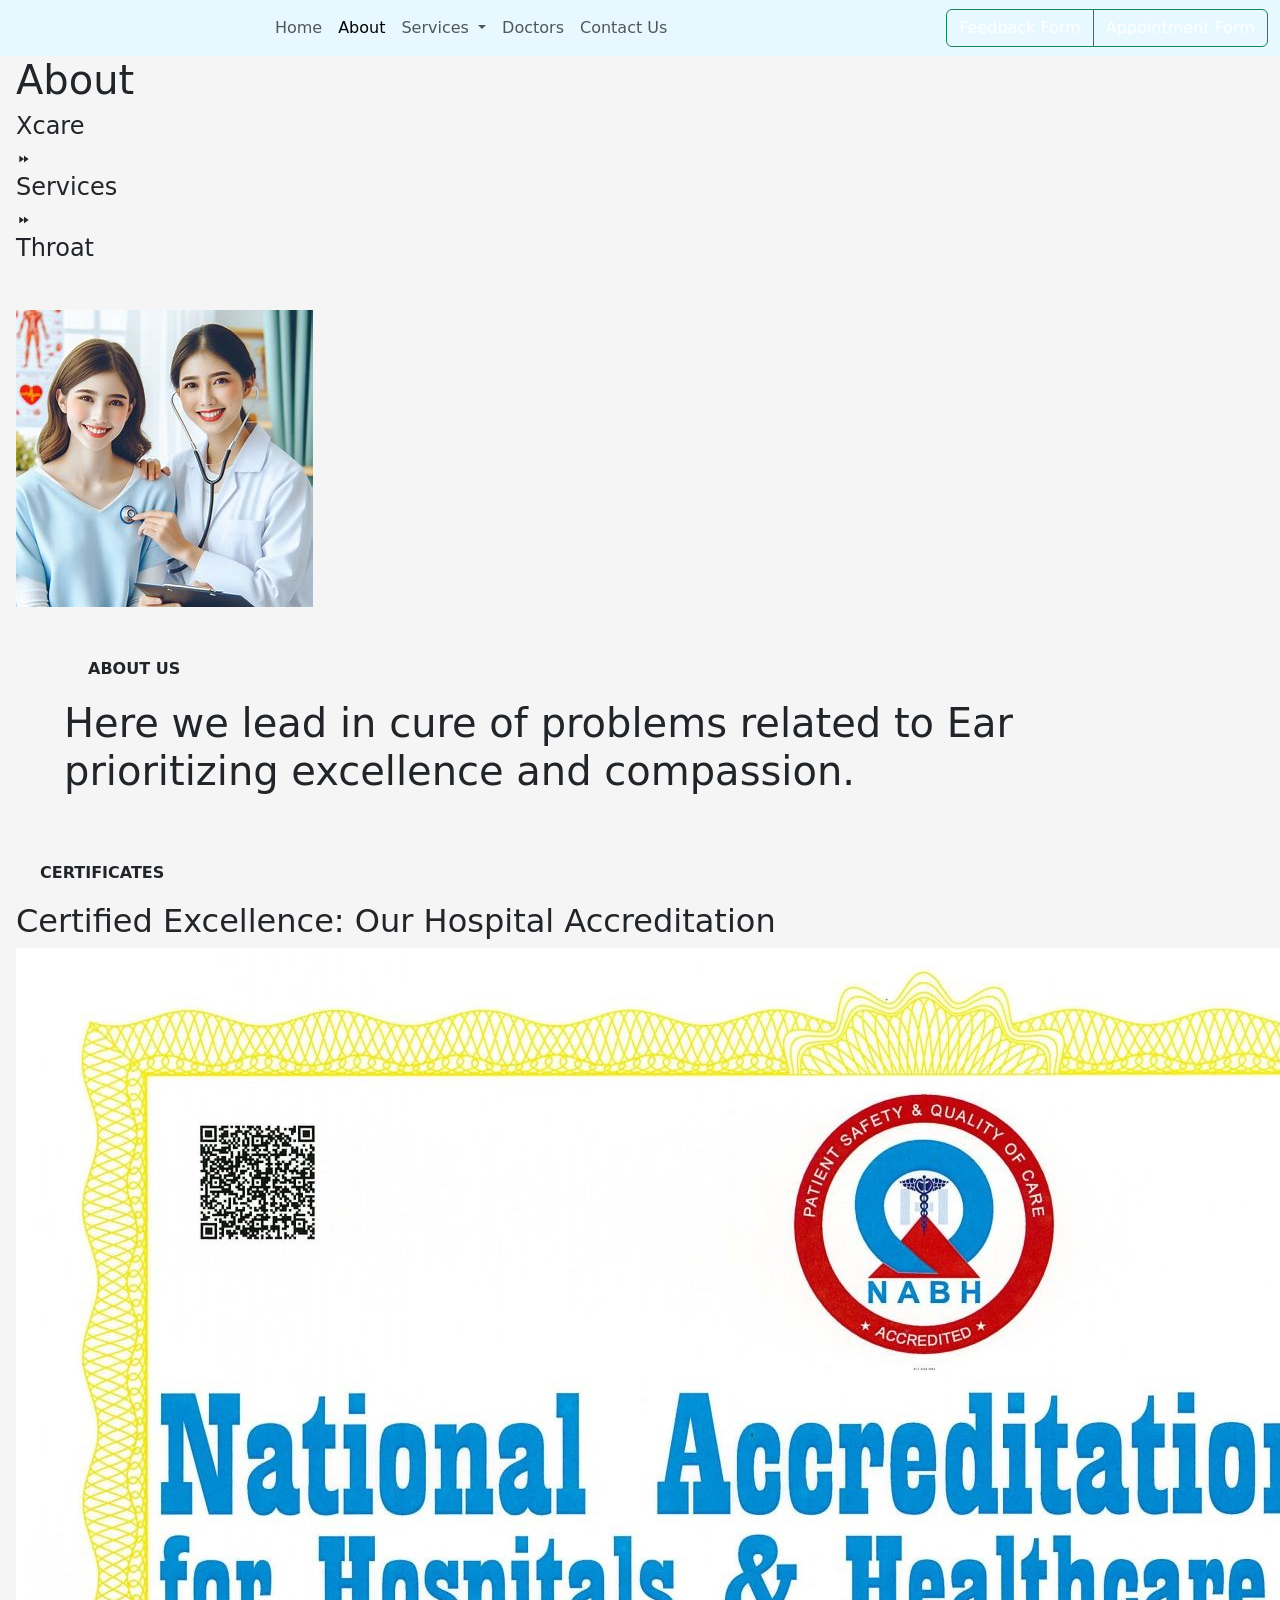
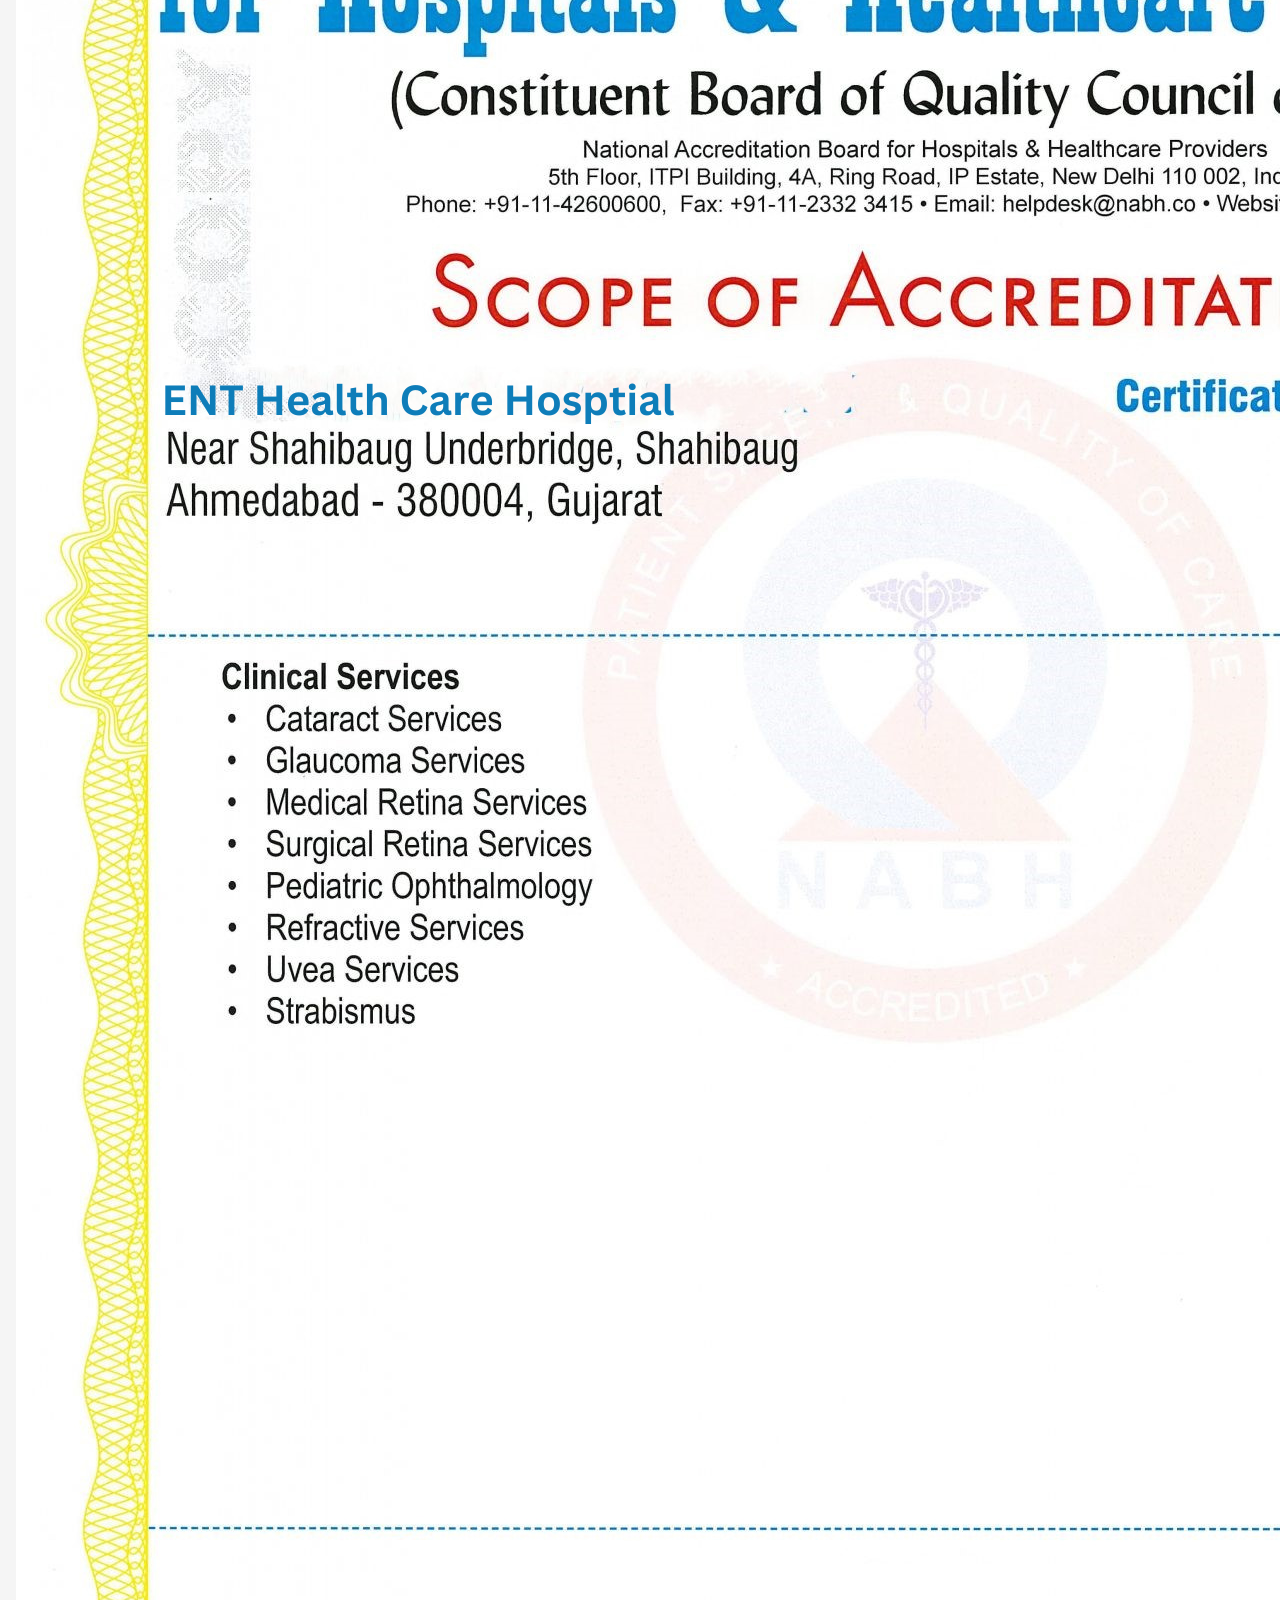
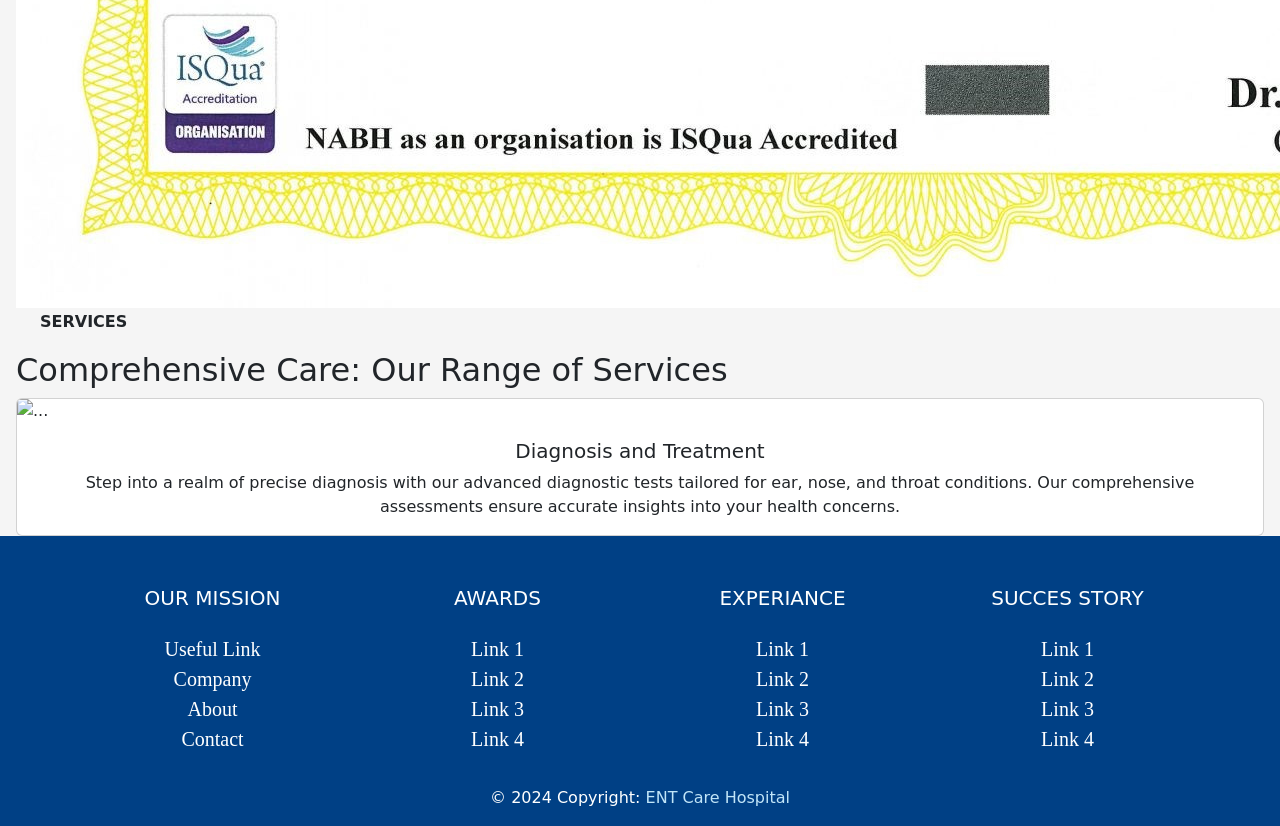
==== commit 080fe29a: "deployment" ====
--- a/src/HTML/about.html
+++ b/src/HTML/about.html
@@ -30,7 +30,7 @@
           <a class="nav-link " aria-current="page" href="./Home.html">Home</a>
         </li>
         <li class="nav-item">
-          <a class="nav-link active" href="./about.html">About</a>
+          <a class="nav-link active" href="./About.html">About</a>
         </li>
         <li class="nav-item dropdown">
           <a class="nav-link dropdown-toggle" href="#" role="button" data-bs-toggle="dropdown" aria-expanded="false">
@@ -238,7 +238,7 @@
           </div>
         </div> -->
         <div class="card card-content carousel-item active">
-          <img src="../Images/diagnostic-training.jpg" class="card-img-top" alt="...">
+          <img src="../Images/Diagnostic-training.jpg" class="card-img-top" alt="...">
           <div class="card-body text-center">
             <h5 class="card-title">Diagnosis and Treatment</h5>
             <p class="card-text card-para">Step into a realm of precise diagnosis with our advanced diagnostic tests
@@ -256,7 +256,7 @@
           </div>
         </div>
         <div class="card card-content carousel-item">
-          <img src="../Images/hearing-solutions.jpg" class="card-img-top" alt="...">
+          <img src="../Images/Hearing-solutions.jpg" class="card-img-top" alt="...">
           <div class="card-body">
             <h5 class="card-title text-center">Hearing Solutions</h5>
             <p class="card-text card-para">Experience a world of sound with our tailored hearing solutions. Whether it's
@@ -265,7 +265,7 @@
           </div>
         </div>
         <div class="card card-content carousel-item">
-          <img src="../Images/synus-and-allergy-care.jpg" class="card-img-top" alt="...">
+          <img src="../Images/Synus-and-allergy-care.jpg" class="card-img-top" alt="...">
           <div class="card-body">
             <h5 class="card-title text-center">Sinus and Allergy Care</h5>
             <p class="card-text card-para">Breathe easy with our specialized treatments designed to alleviate sinusitis
@@ -274,7 +274,7 @@
           </div>
         </div>
         <div class="card card-content carousel-item">
-          <img src="../Images/voice-and-swallowing-therapy.jpg" class="card-img-top" alt="...">
+          <img src="../Images/Voice-and-swallowing-therapy.jpg" class="card-img-top" alt="...">
           <div class="card-body">
             <h5 class="card-title text-center">Voice and Swallowing Therapy</h5>
             <p class="card-text card-para">Rediscover the power of communication with our voice and swallowing therapy services. Our expert therapists guide you through a journey of restoration, empowering you to regain confidence in your voice and swallow function.</p>
@@ -295,7 +295,7 @@
           </div>
         </div>
         <div class="card card-content carousel-item">
-          <img src="../Images/facial-reconstruction.jpg" class="card-img-top" alt="...">
+          <img src="../Images/Facial-reconstruction.jpg" class="card-img-top" alt="...">
           <div class="card-body">
             <h5 class="card-title text-center">Facial Reconstruction</h5>
             <p class="card-text card-para">Restore both form and function with our expert facial reconstruction services. Whether it's trauma or deformity, our skilled surgeons are here to reconstruct with precision and compassion.</p>
